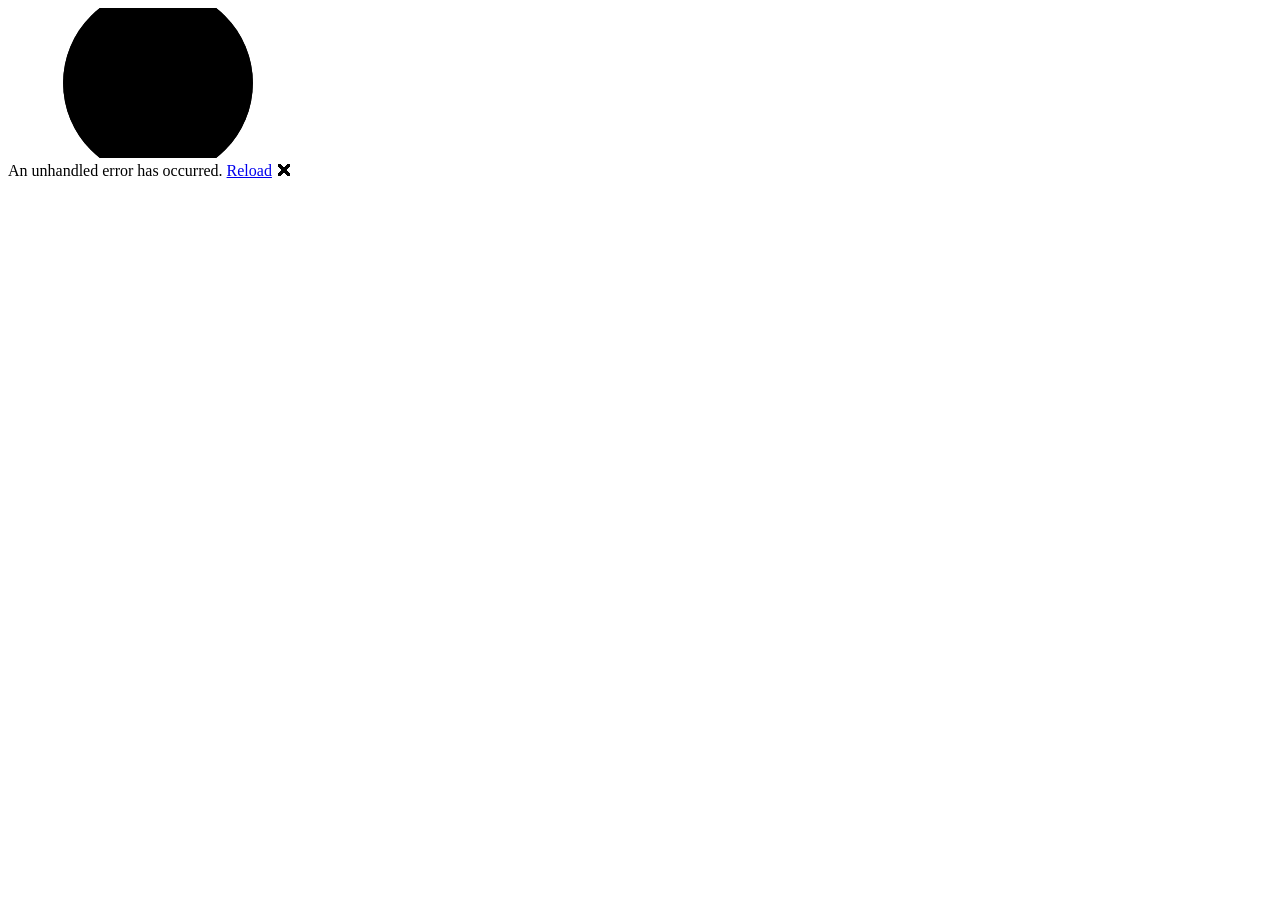
==== ST10439147_PROG7312_SmartX_POE/SmartX.Client/wwwroot/index.html @ 66860a44 "Created the project solution for the POE" ====
<!DOCTYPE html>
<html lang="en">

<head>
    <meta charset="utf-8" />
    <meta name="viewport" content="width=device-width, initial-scale=1.0" />
    <title>SmartX.Client</title>
    <base href="/" />
    <link rel="preload" id="webassembly" />
    <link rel="stylesheet" href="lib/bootstrap/dist/css/bootstrap.min.css" />
    <link rel="stylesheet" href="css/app.css" />
    <link rel="icon" type="image/png" href="favicon.png" />
    <link href="SmartX.Client.styles.css" rel="stylesheet" />
    <script type="importmap"></script>
</head>

<body>
    <div id="app">
        <svg class="loading-progress">
            <circle r="40%" cx="50%" cy="50%" />
            <circle r="40%" cx="50%" cy="50%" />
        </svg>
        <div class="loading-progress-text"></div>
    </div>

    <div id="blazor-error-ui">
        An unhandled error has occurred.
        <a href="." class="reload">Reload</a>
        <span class="dismiss">🗙</span>
    </div>
    <script src="_framework/blazor.webassembly#[.{fingerprint}].js"></script>
</body>

</html>
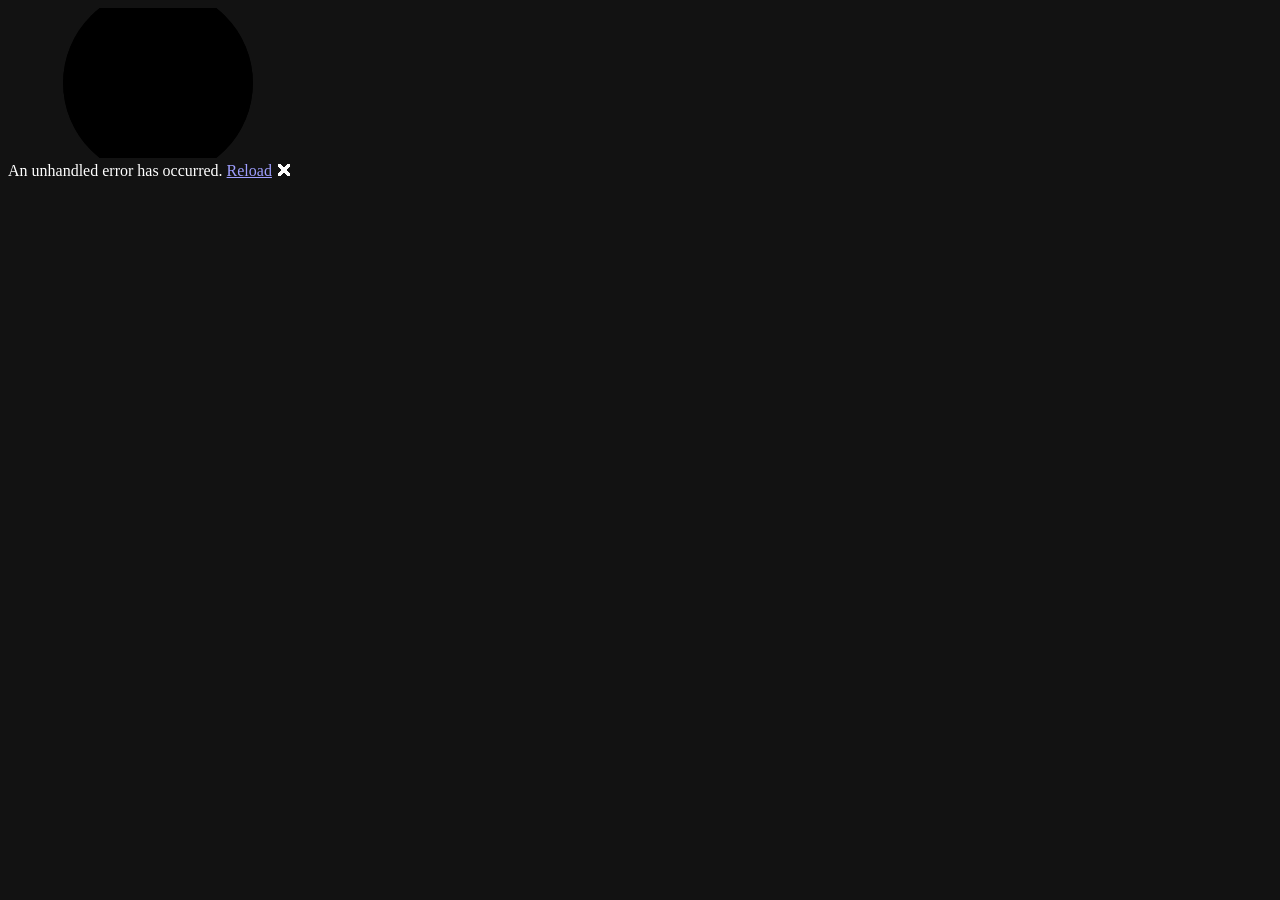
==== commit 9c953e88: "Redesign UI, update navigation, and refactor config - Replaced sidebar with top bar navigation and s" ====
--- a/ST10439147_PROG7312_SmartX_POE/SmartX.Client/wwwroot/index.html
+++ b/ST10439147_PROG7312_SmartX_POE/SmartX.Client/wwwroot/index.html
@@ -4,13 +4,13 @@
 <head>
     <meta charset="utf-8" />
     <meta name="viewport" content="width=device-width, initial-scale=1.0" />
-    <title>SmartX.Client</title>
+    <title>Smart-X Gateway Console</title>
+    <meta name="description" content="Smart-X IoT mesh gateway: sensor ingestion, telemetry and anomaly-first monitoring." />
+    <meta name="color-scheme" content="dark" />
     <base href="/" />
     <link rel="preload" id="webassembly" />
-    <link rel="stylesheet" href="lib/bootstrap/dist/css/bootstrap.min.css" />
     <link rel="stylesheet" href="css/app.css" />
     <link rel="icon" type="image/png" href="favicon.png" />
-    <link href="SmartX.Client.styles.css" rel="stylesheet" />
     <script type="importmap"></script>
 </head>
 
--- a/ST10439147_PROG7312_SmartX_POE/SmartX.Client/wwwroot/css/app.css
+++ b/ST10439147_PROG7312_SmartX_POE/SmartX.Client/wwwroot/css/app.css
@@ -0,0 +1,464 @@
+/* ------------------------------------------------------------------------
+   Smart-X gateway console.
+
+   Anomaly-first visual encoding: normal readings are drawn in one muted hue and
+   deviation is the only thing allowed to use colour and position. That is a
+   functional rule, not a stylistic one - if everything is coloured, nothing is
+   salient, and the operator stops reading the rail at all.
+
+   Layout is fluid: every grid is auto-fit/minmax and every panel is min-width 0,
+   so the console reflows from a wall display down to a phone without a single
+   fixed pixel width.
+   ------------------------------------------------------------------------ */
+
+:root {
+    --bg: #0a0e14;
+    --panel: #111823;
+    --panel-2: #16202d;
+    --line: #22303f;
+    --line-soft: #1a2532;
+
+    --text: #e8eef6;
+    --muted: #8c9db3;
+    --dim: #5f7185;
+
+    --normal: #4a6b8a;      /* the single muted hue for "nothing to see here" */
+    --accent: #2fd8a4;
+    --info: #58a6ff;
+    --warn: #f0a839;
+    --crit: #ff5470;
+
+    --radius: 12px;
+    --radius-sm: 8px;
+    --gap: 1rem;
+
+    --mono: ui-monospace, "SF Mono", "Cascadia Mono", "Roboto Mono", Consolas, monospace;
+    --sans: system-ui, -apple-system, "Segoe UI", Roboto, "Helvetica Neue", sans-serif;
+}
+
+* { box-sizing: border-box; }
+
+html { font-size: 16px; -webkit-text-size-adjust: 100%; }
+
+body {
+    margin: 0;
+    background: var(--bg);
+    color: var(--text);
+    font-family: var(--sans);
+    line-height: 1.55;
+    /* Radial wash keeps a large, mostly empty dashboard from reading as a broken page. */
+    background-image: radial-gradient(1200px 600px at 15% -10%, #14202e 0%, transparent 60%);
+    background-attachment: fixed;
+}
+
+h1, h2, h3 { margin: 0 0 .35rem; line-height: 1.2; font-weight: 650; letter-spacing: -0.01em; }
+h1 { font-size: clamp(1.5rem, 1.1rem + 1.4vw, 2.1rem); }
+
+/* Blazor's router focuses the h1 on navigation for screen readers. Keep that behaviour,
+   drop the focus ring it draws around a non-interactive heading. */
+h1:focus { outline: none; }
+h2 { font-size: clamp(1.15rem, 1rem + .6vw, 1.4rem); }
+h3 { font-size: 1rem; }
+p { margin: 0 0 .75rem; color: var(--muted); }
+a { color: var(--info); }
+
+code, .mono { font-family: var(--mono); font-size: .85em; }
+
+/* ---------------------------------------------------------------- shell */
+
+.shell { min-height: 100vh; display: flex; flex-direction: column; }
+
+.topbar {
+    display: flex;
+    flex-wrap: wrap;
+    align-items: center;
+    gap: var(--gap);
+    padding: .7rem clamp(.75rem, 3vw, 2rem);
+    border-bottom: 1px solid var(--line);
+    background: rgba(10, 14, 20, .85);
+    backdrop-filter: blur(10px);
+    position: sticky;
+    top: 0;
+    z-index: 20;
+}
+
+.brand {
+    display: flex; align-items: center; gap: .6rem;
+    color: var(--text); text-decoration: none; font-weight: 700; letter-spacing: -.02em;
+    white-space: nowrap;
+}
+.brand-mark {
+    display: grid; place-items: center;
+    width: 30px; height: 30px; border-radius: 9px;
+    background: linear-gradient(140deg, var(--accent), var(--info));
+    color: #06121a; font-size: .8rem; font-weight: 800;
+}
+.brand em { font-style: normal; color: var(--muted); font-weight: 500; }
+
+.content {
+    flex: 1;
+    width: 100%;
+    max-width: 1600px;
+    margin-inline: auto;
+    padding: clamp(1rem, 2.5vw, 2rem);
+}
+
+.page-head { margin-bottom: 1.25rem; }
+.page-head p { max-width: 68ch; }
+
+footer.foot {
+    border-top: 1px solid var(--line-soft);
+    padding: 1rem clamp(.75rem, 3vw, 2rem);
+    color: var(--dim);
+    font-size: .8rem;
+}
+
+/* ---------------------------------------------------------------- nav */
+
+.nav { display: flex; gap: .25rem; flex-wrap: wrap; }
+
+.nav a {
+    padding: .4rem .8rem;
+    border-radius: 999px;
+    color: var(--muted);
+    text-decoration: none;
+    font-size: .9rem;
+    font-weight: 500;
+    border: 1px solid transparent;
+    transition: background .15s, color .15s, border-color .15s;
+}
+.nav a:hover { color: var(--text); background: var(--panel-2); }
+.nav a.active { color: var(--text); background: var(--panel-2); border-color: var(--line); }
+
+/* ---------------------------------------------------------------- link state */
+
+.link-state {
+    margin-left: auto;
+    display: flex; align-items: center; gap: .5rem;
+    font-size: .8rem; color: var(--muted);
+    font-family: var(--mono);
+}
+
+.dot { width: 8px; height: 8px; border-radius: 50%; background: var(--dim); flex: none; }
+.dot.live { background: var(--accent); box-shadow: 0 0 0 0 rgba(47, 216, 164, .55); animation: pulse 2.2s infinite; }
+.dot.down { background: var(--crit); }
+.dot.wait { background: var(--warn); }
+
+@keyframes pulse {
+    70% { box-shadow: 0 0 0 7px rgba(47, 216, 164, 0); }
+    100% { box-shadow: 0 0 0 0 rgba(47, 216, 164, 0); }
+}
+
+/* ---------------------------------------------------------------- panels */
+
+.panel {
+    background: var(--panel);
+    border: 1px solid var(--line);
+    border-radius: var(--radius);
+    padding: 1.1rem;
+    min-width: 0;
+}
+
+.panel-head {
+    display: flex; align-items: baseline; gap: .6rem; flex-wrap: wrap;
+    margin-bottom: .85rem;
+}
+.panel-head .count { color: var(--dim); font-size: .8rem; font-family: var(--mono); margin-left: auto; }
+
+/* ---------------------------------------------------------------- pillars (startup) */
+
+.pillars {
+    display: grid;
+    grid-template-columns: repeat(auto-fit, minmax(260px, 1fr));
+    gap: var(--gap);
+    margin: 1.5rem 0;
+}
+
+.pillar {
+    display: flex; flex-direction: column;
+    background: var(--panel);
+    border: 1px solid var(--line);
+    border-radius: var(--radius);
+    padding: 1.25rem;
+    text-decoration: none;
+    color: inherit;
+    position: relative;
+    overflow: hidden;
+    transition: transform .16s ease, border-color .16s ease;
+}
+.pillar::before {
+    content: ""; position: absolute; inset: 0 0 auto 0; height: 3px;
+    background: linear-gradient(90deg, var(--accent), var(--info));
+}
+.pillar:hover { transform: translateY(-3px); border-color: #2f4a63; }
+
+.pillar.locked { opacity: .5; cursor: not-allowed; }
+.pillar.locked::before { background: var(--line); }
+.pillar.locked:hover { transform: none; border-color: var(--line); }
+
+.pillar .step { font-family: var(--mono); font-size: .72rem; color: var(--dim); letter-spacing: .12em; text-transform: uppercase; }
+.pillar h3 { margin: .5rem 0 .35rem; font-size: 1.1rem; }
+.pillar p { font-size: .88rem; margin-bottom: 1rem; }
+.pillar .cta { margin-top: auto; font-size: .85rem; font-weight: 600; color: var(--accent); }
+.pillar.locked .cta { color: var(--dim); }
+
+/* ---------------------------------------------------------------- stats */
+
+.stats {
+    display: grid;
+    grid-template-columns: repeat(auto-fit, minmax(140px, 1fr));
+    gap: .75rem;
+}
+
+.stat {
+    background: var(--panel-2);
+    border: 1px solid var(--line-soft);
+    border-radius: var(--radius-sm);
+    padding: .7rem .85rem;
+    min-width: 0;
+}
+.stat .label { font-size: .7rem; text-transform: uppercase; letter-spacing: .09em; color: var(--dim); }
+.stat .value { font-family: var(--mono); font-size: 1.35rem; font-weight: 600; line-height: 1.3; }
+.stat .value.warn { color: var(--warn); }
+.stat .value.crit { color: var(--crit); }
+.stat .value.ok { color: var(--accent); }
+
+/* ---------------------------------------------------------------- dashboard */
+
+.dash {
+    display: grid;
+    grid-template-columns: minmax(320px, 390px) minmax(0, 1fr);
+    gap: var(--gap);
+    align-items: start;
+}
+
+@media (max-width: 1040px) {
+    .dash { grid-template-columns: 1fr; }
+}
+
+.rail { display: flex; flex-direction: column; gap: .5rem; max-height: 78vh; overflow-y: auto; }
+
+.alert {
+    display: block; width: 100%; text-align: left;
+    background: var(--panel-2);
+    border: 1px solid var(--line);
+    border-left: 3px solid var(--normal);
+    border-radius: var(--radius-sm);
+    padding: .65rem .8rem;
+    color: inherit;
+    font: inherit;
+    cursor: pointer;
+    transition: border-color .15s, background .15s;
+}
+.alert:hover { background: #1b2635; }
+.alert.sel { border-color: var(--info); background: #1b2635; }
+.alert.crit { border-left-color: var(--crit); }
+.alert.warn { border-left-color: var(--warn); }
+.alert.info { border-left-color: var(--info); }
+
+.alert .row { display: flex; align-items: center; gap: .5rem; }
+.alert .who { font-weight: 600; font-size: .9rem; }
+.alert .when { margin-left: auto; font-family: var(--mono); font-size: .72rem; color: var(--dim); white-space: nowrap; }
+.alert .what { font-size: .82rem; color: var(--muted); margin-top: .2rem; }
+
+.tag {
+    font-family: var(--mono); font-size: .65rem; letter-spacing: .07em; text-transform: uppercase;
+    padding: .1rem .4rem; border-radius: 4px; border: 1px solid var(--line);
+    color: var(--dim); white-space: nowrap;
+}
+.tag.crit { color: var(--crit); border-color: rgba(255, 84, 112, .4); background: rgba(255, 84, 112, .09); }
+.tag.warn { color: var(--warn); border-color: rgba(240, 168, 57, .4); background: rgba(240, 168, 57, .09); }
+.tag.info { color: var(--info); border-color: rgba(88, 166, 255, .4); background: rgba(88, 166, 255, .09); }
+.tag.ok   { color: var(--accent); border-color: rgba(47, 216, 164, .4); background: rgba(47, 216, 164, .09); }
+
+.suppressed-group {
+    border: 1px dashed var(--line);
+    border-radius: var(--radius-sm);
+    padding: .5rem .7rem;
+    color: var(--dim);
+    font-size: .82rem;
+}
+.suppressed-group summary { cursor: pointer; }
+.suppressed-group .list-inner { display: flex; flex-direction: column; gap: .4rem; margin-top: .5rem; }
+
+.empty-rail {
+    display: grid; place-items: center; text-align: center;
+    padding: 2.5rem 1rem; color: var(--dim);
+    border: 1px dashed var(--line); border-radius: var(--radius-sm);
+}
+
+/* ---------------------------------------------------------------- sensor grid */
+
+.sensor-grid {
+    display: grid;
+    grid-template-columns: repeat(auto-fill, minmax(215px, 1fr));
+    gap: .7rem;
+}
+
+.tile {
+    background: var(--panel-2);
+    border: 1px solid var(--line-soft);
+    border-radius: var(--radius-sm);
+    padding: .7rem .8rem;
+    min-width: 0;
+    cursor: pointer;
+    text-align: left;
+    color: inherit;
+    font: inherit;
+    transition: border-color .15s, transform .15s;
+}
+.tile:hover { border-color: #2f4a63; transform: translateY(-2px); }
+.tile.flagged { border-color: rgba(255, 84, 112, .55); background: rgba(255, 84, 112, .06); }
+.tile.silent { border-style: dashed; opacity: .72; }
+.tile.sel { border-color: var(--info); }
+
+.tile .name { font-size: .84rem; font-weight: 600; overflow: hidden; text-overflow: ellipsis; white-space: nowrap; }
+.tile .path { font-size: .68rem; color: var(--dim); font-family: var(--mono); overflow: hidden; text-overflow: ellipsis; white-space: nowrap; }
+.tile .reading { font-family: var(--mono); font-size: 1.3rem; font-weight: 600; margin-top: .3rem; }
+.tile .reading .unit { font-size: .7rem; color: var(--muted); margin-left: .15rem; }
+.tile.flagged .reading { color: var(--crit); }
+.tile.silent .reading { color: var(--dim); }
+
+.spark { display: block; width: 100%; height: 34px; margin-top: .25rem; }
+
+/* ---------------------------------------------------------------- inspector */
+
+.inspector { margin-top: var(--gap); }
+
+.kv { display: grid; grid-template-columns: max-content 1fr; gap: .3rem .9rem; font-size: .85rem; margin: 0; }
+.kv dt { color: var(--dim); }
+.kv dd { margin: 0; font-family: var(--mono); overflow-wrap: anywhere; }
+
+.context-table { width: 100%; border-collapse: collapse; font-size: .82rem; font-family: var(--mono); }
+.context-table th { text-align: left; color: var(--dim); font-weight: 500; padding: .3rem .5rem; border-bottom: 1px solid var(--line); }
+.context-table td { padding: .3rem .5rem; border-bottom: 1px solid var(--line-soft); }
+.context-table tr.offending td { background: rgba(255, 84, 112, .12); color: var(--crit); font-weight: 600; }
+
+.scroll-x { overflow-x: auto; }
+
+/* ---------------------------------------------------------------- forms */
+
+.form-grid {
+    display: grid;
+    grid-template-columns: repeat(auto-fit, minmax(230px, 1fr));
+    gap: .9rem;
+}
+
+.field { display: flex; flex-direction: column; gap: .3rem; min-width: 0; }
+.field label { font-size: .78rem; color: var(--muted); font-weight: 500; }
+.field .hint { font-size: .72rem; color: var(--dim); }
+
+input, select, textarea {
+    background: var(--bg);
+    border: 1px solid var(--line);
+    border-radius: var(--radius-sm);
+    color: var(--text);
+    padding: .5rem .65rem;
+    font: inherit;
+    font-size: .9rem;
+    width: 100%;
+    min-width: 0;
+}
+input:focus-visible, select:focus-visible, textarea:focus-visible,
+button:focus-visible, a:focus-visible, .tile:focus-visible {
+    outline: 2px solid var(--info);
+    outline-offset: 2px;
+}
+input.invalid, select.invalid { border-color: var(--crit); }
+
+.field-error { color: var(--crit); font-size: .76rem; }
+
+button {
+    background: var(--panel-2);
+    color: var(--text);
+    border: 1px solid var(--line);
+    border-radius: var(--radius-sm);
+    padding: .5rem .9rem;
+    font: inherit;
+    font-size: .88rem;
+    font-weight: 550;
+    cursor: pointer;
+    transition: background .15s, border-color .15s;
+}
+button:hover:not(:disabled) { background: #1e2a3a; border-color: #2f4a63; }
+button:disabled { opacity: .45; cursor: not-allowed; }
+
+button.primary { background: var(--accent); border-color: var(--accent); color: #04140f; }
+button.primary:hover:not(:disabled) { background: #4de3b6; border-color: #4de3b6; }
+button.ghost { background: transparent; }
+button.danger { color: var(--crit); border-color: rgba(255, 84, 112, .35); }
+button.tiny { padding: .2rem .5rem; font-size: .75rem; }
+
+.actions { display: flex; gap: .6rem; flex-wrap: wrap; margin-top: 1rem; }
+
+/* ---------------------------------------------------------------- feedback */
+
+.toast {
+    display: flex; align-items: flex-start; gap: .6rem;
+    border-radius: var(--radius-sm);
+    padding: .65rem .85rem;
+    font-size: .87rem;
+    border: 1px solid var(--line);
+    background: var(--panel-2);
+    margin-bottom: .9rem;
+}
+.toast.ok { border-color: rgba(47, 216, 164, .4); background: rgba(47, 216, 164, .08); }
+.toast.bad { border-color: rgba(255, 84, 112, .4); background: rgba(255, 84, 112, .08); }
+.toast.busy { border-color: rgba(88, 166, 255, .4); background: rgba(88, 166, 255, .08); }
+
+.dropzone {
+    border: 1px dashed var(--line);
+    border-radius: var(--radius-sm);
+    padding: 1.1rem;
+    text-align: center;
+    color: var(--muted);
+    font-size: .87rem;
+}
+.dropzone input[type=file] { margin-top: .6rem; }
+
+.list { list-style: none; padding: 0; margin: 0; display: flex; flex-direction: column; gap: .4rem; }
+.list li {
+    display: flex; align-items: center; gap: .6rem; flex-wrap: wrap;
+    background: var(--panel-2); border: 1px solid var(--line-soft);
+    border-radius: var(--radius-sm); padding: .5rem .7rem; font-size: .85rem;
+}
+.list li .grow { flex: 1; min-width: 0; overflow: hidden; text-overflow: ellipsis; }
+.list li .meta { font-family: var(--mono); font-size: .72rem; color: var(--dim); }
+
+.split { display: grid; grid-template-columns: repeat(auto-fit, minmax(300px, 1fr)); gap: var(--gap); align-items: start; }
+
+/* ---------------------------------------------------------------- topology tree */
+
+.tree { list-style: none; margin: 0; padding-left: 0; }
+.tree .tree { padding-left: 1rem; border-left: 1px solid var(--line); margin-left: .35rem; margin-top: .25rem; }
+.tree li { display: flex; flex-wrap: wrap; align-items: center; gap: .4rem; padding: .15rem 0; font-size: .85rem; }
+.tree li > .tree { flex-basis: 100%; }
+.tree-name { font-weight: 550; }
+.tree .meta { font-family: var(--mono); font-size: .72rem; color: var(--dim); }
+
+/* ---------------------------------------------------------------- boot + errors */
+
+.loading-progress { position: fixed; inset: 0; margin: auto; width: 6rem; height: 6rem; }
+.loading-progress circle { fill: none; stroke: var(--line); stroke-width: .4rem; transform-origin: 50% 50%; }
+.loading-progress circle:last-child {
+    stroke: var(--accent);
+    stroke-dasharray: calc(3.141 * var(--blazor-load-percentage, 0%) * 2) 500%;
+    transition: stroke-dasharray .05s ease-in-out;
+}
+.loading-progress-text {
+    position: fixed; inset: 0; height: 1.2rem; margin: auto; text-align: center;
+    color: var(--muted); font-family: var(--mono); font-size: .8rem;
+}
+.loading-progress-text:after { content: "booting gateway console " var(--blazor-load-percentage-text, "..."); }
+
+#blazor-error-ui {
+    display: none;
+    position: fixed; bottom: 0; left: 0; right: 0; z-index: 1000;
+    background: var(--crit); color: #fff; padding: .7rem 1.2rem;
+    box-shadow: 0 -2px 16px rgba(0, 0, 0, .4);
+}
+#blazor-error-ui .dismiss { cursor: pointer; float: right; }
+
+@media (prefers-reduced-motion: reduce) {
+    *, *::before, *::after { animation-duration: .001ms !important; transition-duration: .001ms !important; }
+}
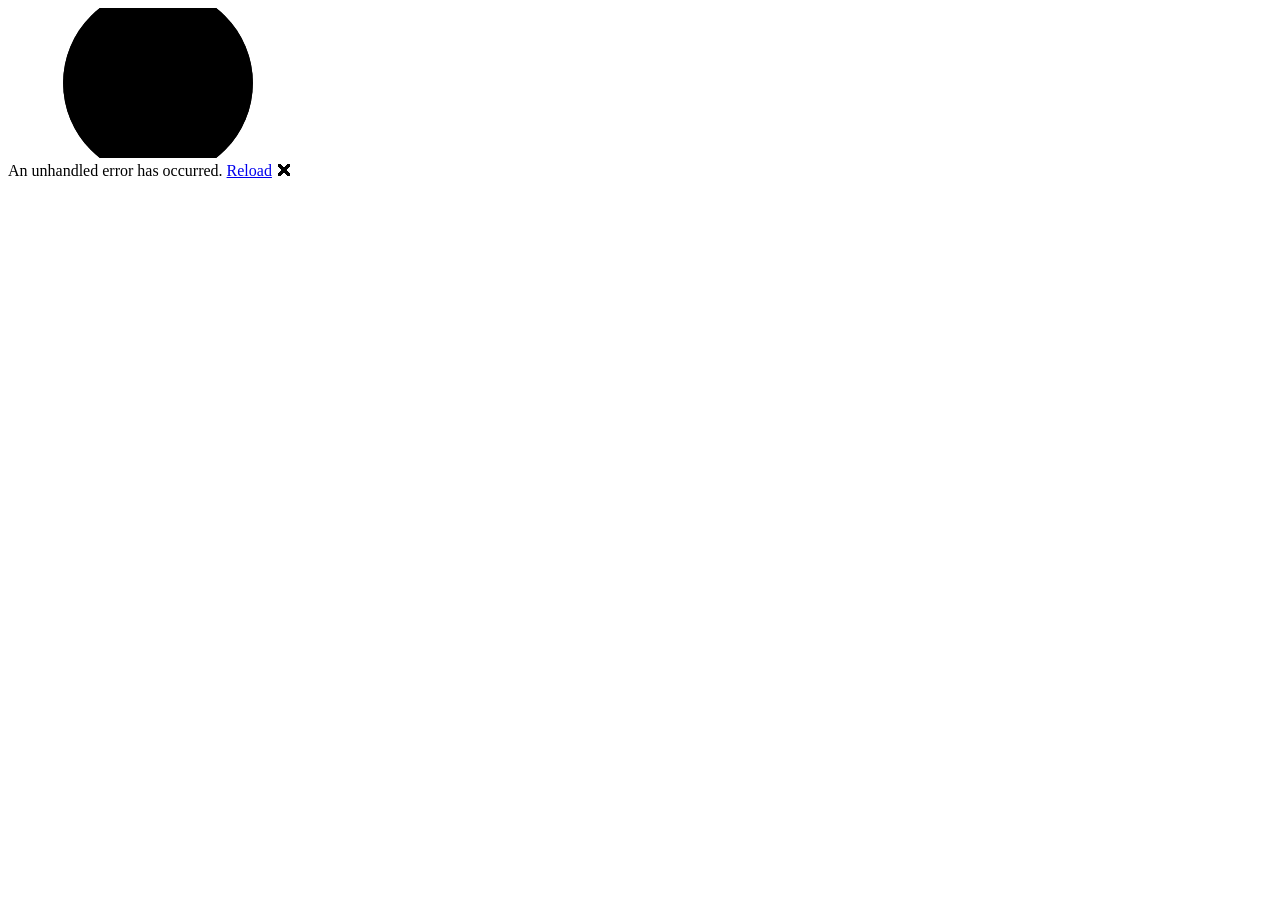
==== commit 1dd854d2: "Add theme toggle with light/dark mode support Implemented ThemeToggle.razor to switch and persist th" ====
--- a/ST10439147_PROG7312_SmartX_POE/SmartX.Client/wwwroot/index.html
+++ b/ST10439147_PROG7312_SmartX_POE/SmartX.Client/wwwroot/index.html
@@ -6,11 +6,26 @@
     <meta name="viewport" content="width=device-width, initial-scale=1.0" />
     <title>Smart-X Gateway Console</title>
     <meta name="description" content="Smart-X IoT mesh gateway: sensor ingestion, telemetry and anomaly-first monitoring." />
-    <meta name="color-scheme" content="dark" />
+    <meta name="color-scheme" content="dark light" />
     <base href="/" />
+    <script>
+        // Apply the saved theme before first paint so there is no flash of the wrong palette.
+        (function () {
+            var t = localStorage.getItem('smartx-theme') || 'dark';
+            document.documentElement.setAttribute('data-theme', t);
+            window.smartXTheme = {
+                get: function () { return document.documentElement.getAttribute('data-theme') || 'dark'; },
+                set: function (v) {
+                    document.documentElement.setAttribute('data-theme', v);
+                    localStorage.setItem('smartx-theme', v);
+                }
+            };
+        })();
+    </script>
     <link rel="preload" id="webassembly" />
     <link rel="stylesheet" href="css/app.css" />
     <link rel="icon" type="image/png" href="favicon.png" />
+    <link href="SmartX.Client.styles.css" rel="stylesheet" />
     <script type="importmap"></script>
 </head>
 
--- a/ST10439147_PROG7312_SmartX_POE/SmartX.Client/wwwroot/css/app.css
+++ b/ST10439147_PROG7312_SmartX_POE/SmartX.Client/wwwroot/css/app.css
@@ -34,6 +34,32 @@
 
     --mono: ui-monospace, "SF Mono", "Cascadia Mono", "Roboto Mono", Consolas, monospace;
     --sans: system-ui, -apple-system, "Segoe UI", Roboto, "Helvetica Neue", sans-serif;
+
+    --wash: #14202e;
+    --topbar-bg: rgba(10, 14, 20, .85);
+}
+
+/* Light theme: same roles, inverted values. Everything else in this file reads
+   these variables, so the toggle in the topbar only has to flip data-theme. */
+:root[data-theme="light"] {
+    --bg: #f4f6f9;
+    --panel: #ffffff;
+    --panel-2: #eef1f5;
+    --line: #d3dae3;
+    --line-soft: #e4e9ef;
+
+    --text: #1a2431;
+    --muted: #53637a;
+    --dim: #7d8da0;
+
+    --normal: #5f7f9f;
+    --accent: #0f9e72;
+    --info: #2f6fdb;
+    --warn: #c07c1e;
+    --crit: #d63b57;
+
+    --wash: #dfe8f2;
+    --topbar-bg: rgba(244, 246, 249, .85);
 }
 
 * { box-sizing: border-box; }
@@ -47,7 +73,7 @@
     font-family: var(--sans);
     line-height: 1.55;
     /* Radial wash keeps a large, mostly empty dashboard from reading as a broken page. */
-    background-image: radial-gradient(1200px 600px at 15% -10%, #14202e 0%, transparent 60%);
+    background-image: radial-gradient(1200px 600px at 15% -10%, var(--wash) 0%, transparent 60%);
     background-attachment: fixed;
 }
 
@@ -75,7 +101,7 @@
     gap: var(--gap);
     padding: .7rem clamp(.75rem, 3vw, 2rem);
     border-bottom: 1px solid var(--line);
-    background: rgba(10, 14, 20, .85);
+    background: var(--topbar-bg);
     backdrop-filter: blur(10px);
     position: sticky;
     top: 0;
@@ -130,6 +156,15 @@
 .nav a:hover { color: var(--text); background: var(--panel-2); }
 .nav a.active { color: var(--text); background: var(--panel-2); border-color: var(--line); }
 
+/* ---------------------------------------------------------------- theme toggle */
+
+.theme-toggle {
+    display: grid; place-items: center;
+    width: 34px; height: 34px; padding: 0;
+    border-radius: 999px;
+    font-size: 1rem; line-height: 1;
+}
+
 /* ---------------------------------------------------------------- link state */
 
 .link-state {
